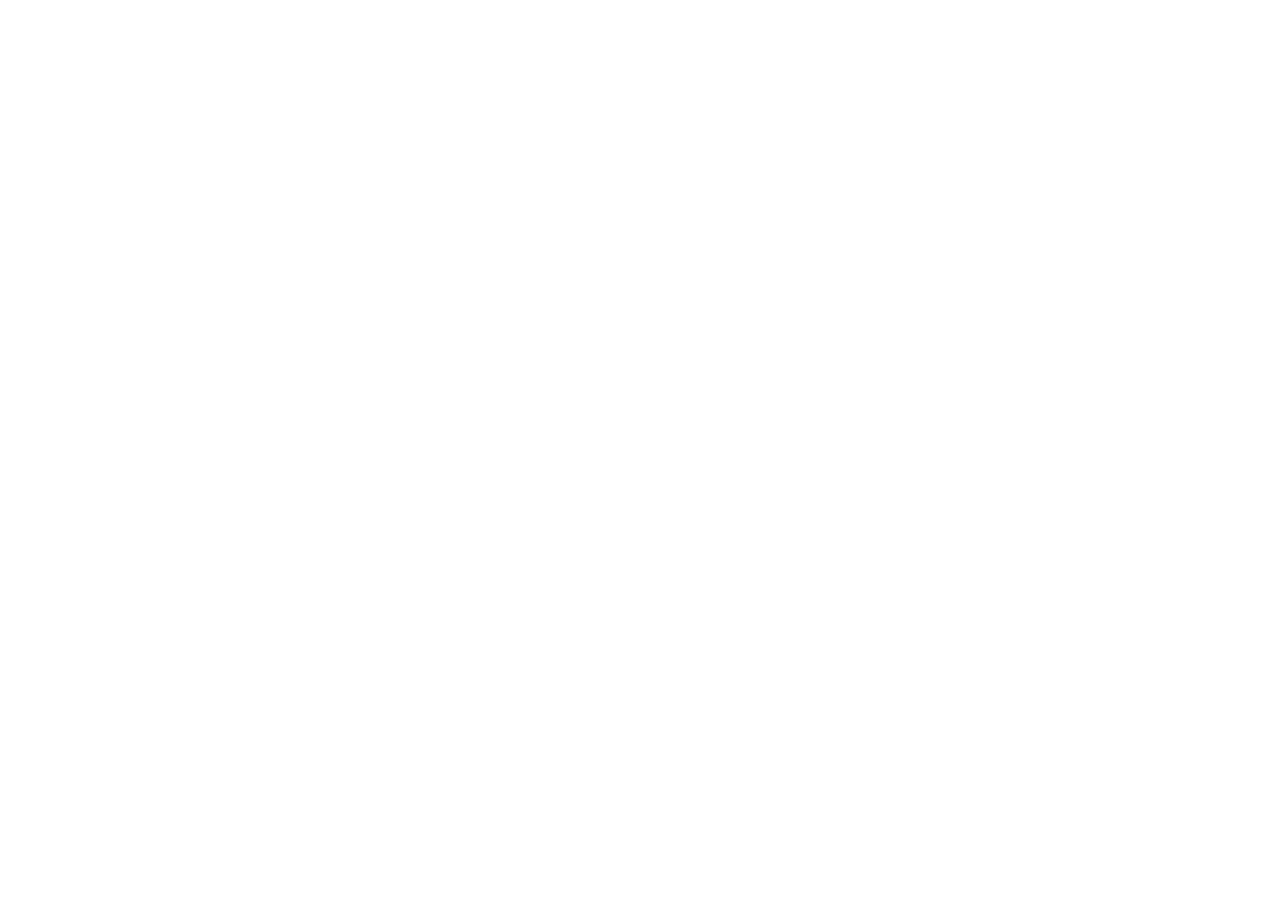
==== index.html @ d61d1328 "Creating HTML file with HTML Tags and created CSS file" ====
<!DOCTYPE html>
<html lang="en">
<head>
    <meta charset="UTF-8">
    <meta charset="UTF-8" />
    <meta name="viewport" content="width=device-width, initial-scale=1.0" />
    <meta http-equiv="X-UA-Compatible" content="ie=edge" />
    <title>Quick Quiz</title>
    <link rel="stylesheet" href="app.css" />

</head>
<body>

</body>
</html>
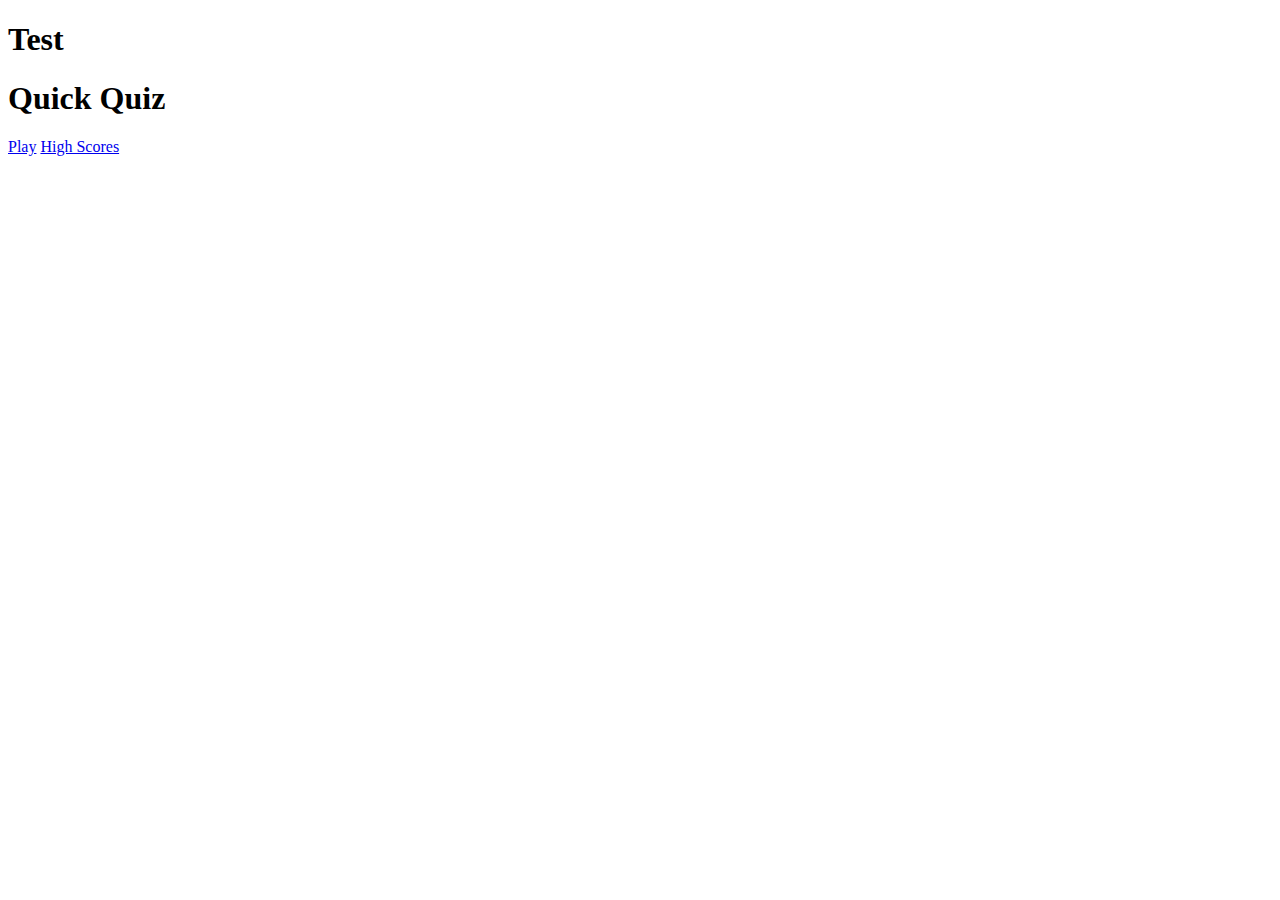
==== commit 90ad50d2: "added header <h1></h2>, provided comtainer div, and started local server xammp to test content in ro" ====
--- a/index.html
+++ b/index.html
@@ -10,6 +10,13 @@
 
 </head>
 <body>
+   <h1>Test </h1>
+   <div class="container">
+       <div id="home" class="flex-center flex-column">
+           <h1>Quick Quiz</h1>
+           <a class="btn" href="game.html">Play</a>
+           <a class="btn" href="highscores.html">High Scores</a>
+       </div>
 
 </body>
 </html>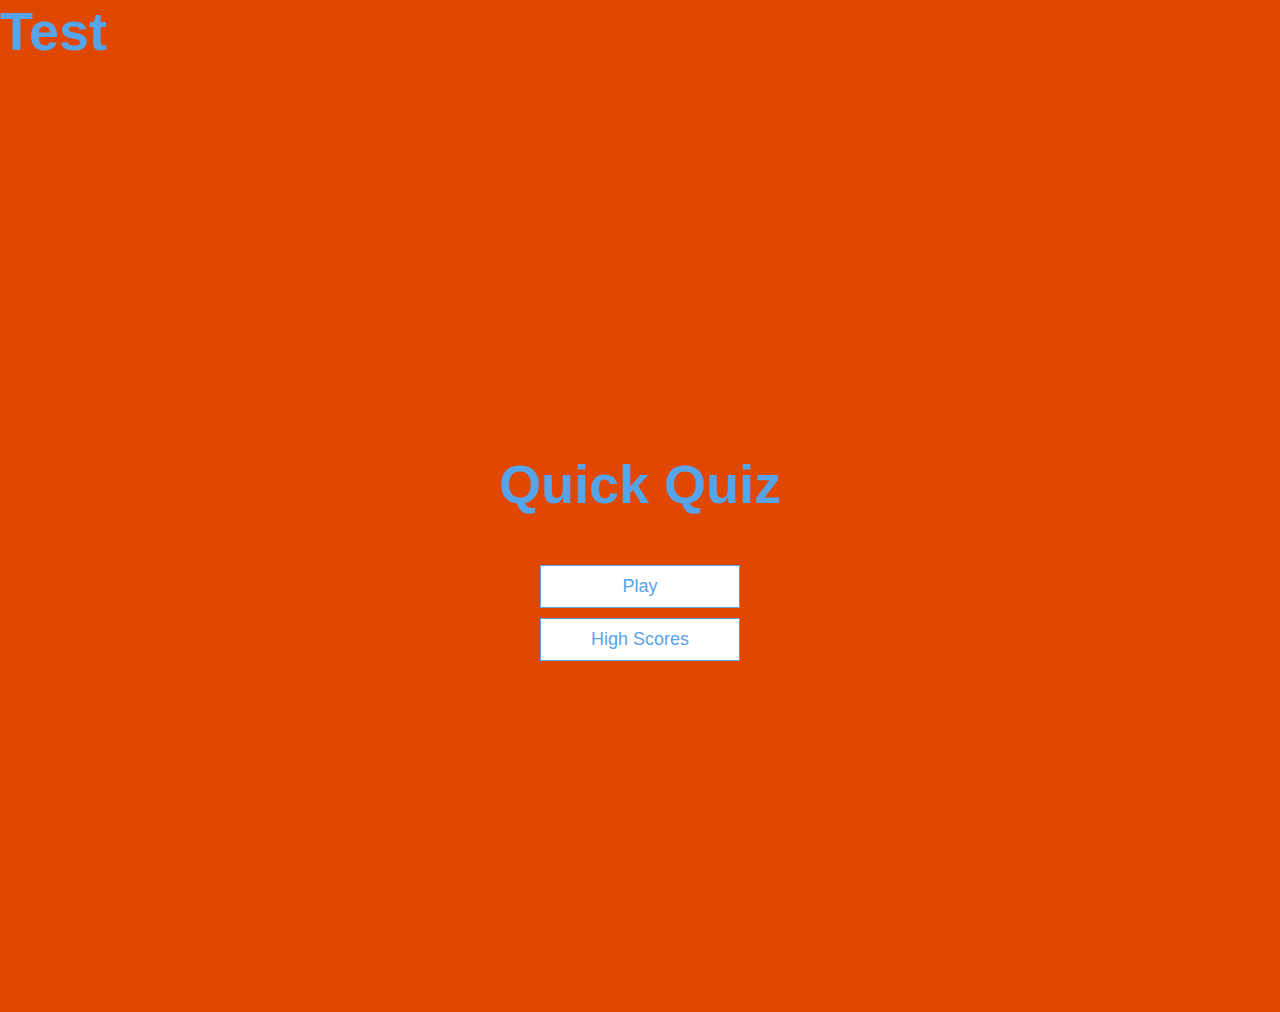
==== commit 633e4ce1: "added a styling to the quiz game page,html" ====
--- a/index.html
+++ b/index.html
@@ -18,5 +18,7 @@
            <a class="btn" href="highscores.html">High Scores</a>
        </div>
 
+   </div>
+
 </body>
 </html>--- a/app.css
+++ b/app.css
@@ -0,0 +1,131 @@
+/*The root font-size on css-rem will change when you use rem.*/
+:root {
+    background-color: #e04700;
+    font-size: 62.5%; /*font-size of most browsers are 16px .so 63.5% of 16px will be about 10px. So the root font size is 10px.So anything reference with rem will be 10px*/
+}
+
+
+* {
+    box-sizing: border-box;
+    font-family: Arial, Helvetica, sans-serif;
+    margin: 0;  /*resetting it to zero, so that we can manipulate it*/
+    padding: 0;
+    color: #333;
+}
+
+
+h1,
+h2,
+h3,
+h4 {
+    margin-bottom: 1rem;  /*Over*/
+}
+
+
+h1 {
+    font-size: 5.4rem; /*this will be relative to the root font-size 10px. So 10pxx 5.4rem */
+    color: #56a5eb;
+    margin-bottom: 5rem;
+}
+
+h1 > span {
+    font-size: 2.4rem;
+    font-weight: 500;
+}
+
+h2 {
+    font-size: 4.2rem;
+    margin-bottom: 4rem;
+    font-weight: 700;
+}
+
+h3 {
+    font-size: 2.8rem;
+    font-weight: 500;
+}
+
+/* UTILITIES */
+/*Container provides padding and centers content to the middle of screen*/
+.container {
+    width: 100vw;
+    height: 100vh;
+    display: flex;
+    justify-content: center; /*this takes the entire width and height of the page*/
+    align-items: center;
+    max-width: 80rem; /*this ensures when screen get smaller in positions content  to the side */
+    margin: 0 auto; /*positions or align content to the middle of the page when the browser get bigger*/
+    padding: 2rem;
+}
+
+.container > * {
+    width: 100%;
+}
+
+.flex-column {
+    display: flex;
+    flex-direction: column;
+}
+
+.flex-center {
+    justify-content: center;
+    align-items: center;
+}
+
+.justify-center {
+    justify-content: center;
+}
+
+.text-center {
+    text-align: center;
+}
+
+.hidden {
+    display: none;
+}
+
+/* BUTTONS */
+.btn {
+    font-size: 1.8rem;
+    padding: 1rem 0;
+    width: 20rem;
+    text-align: center;
+    border: 0.1rem solid #56a5eb;
+    margin-bottom: 1rem;
+    text-decoration: none;
+    color: #56a5eb;
+    background-color: white;
+}
+
+.btn:hover {
+    cursor: pointer;
+    box-shadow: 0 0.4rem 1.4rem 0 rgba(86, 185, 235, 0.5);
+    transform: translateY(-0.1rem);
+    transition: transform 150ms;
+}
+
+.btn[disabled]:hover {
+    cursor: not-allowed;
+    box-shadow: none;
+    transform: none;
+}
+
+/* Adding Page FORMS */
+form {
+    width: 100%;
+    display: flex;
+    flex-direction: column;
+    align-items: center;
+}
+
+input {
+    margin-bottom: 1rem;
+    width: 20rem;
+    padding: 1.5rem;
+    font-size: 1.8rem;
+    border: none;
+    box-shadow: 0 0.1rem 1.4rem 0 rgba(86, 185, 235, 0.5);
+}
+
+input::placeholder {
+    color: #aaa;
+}
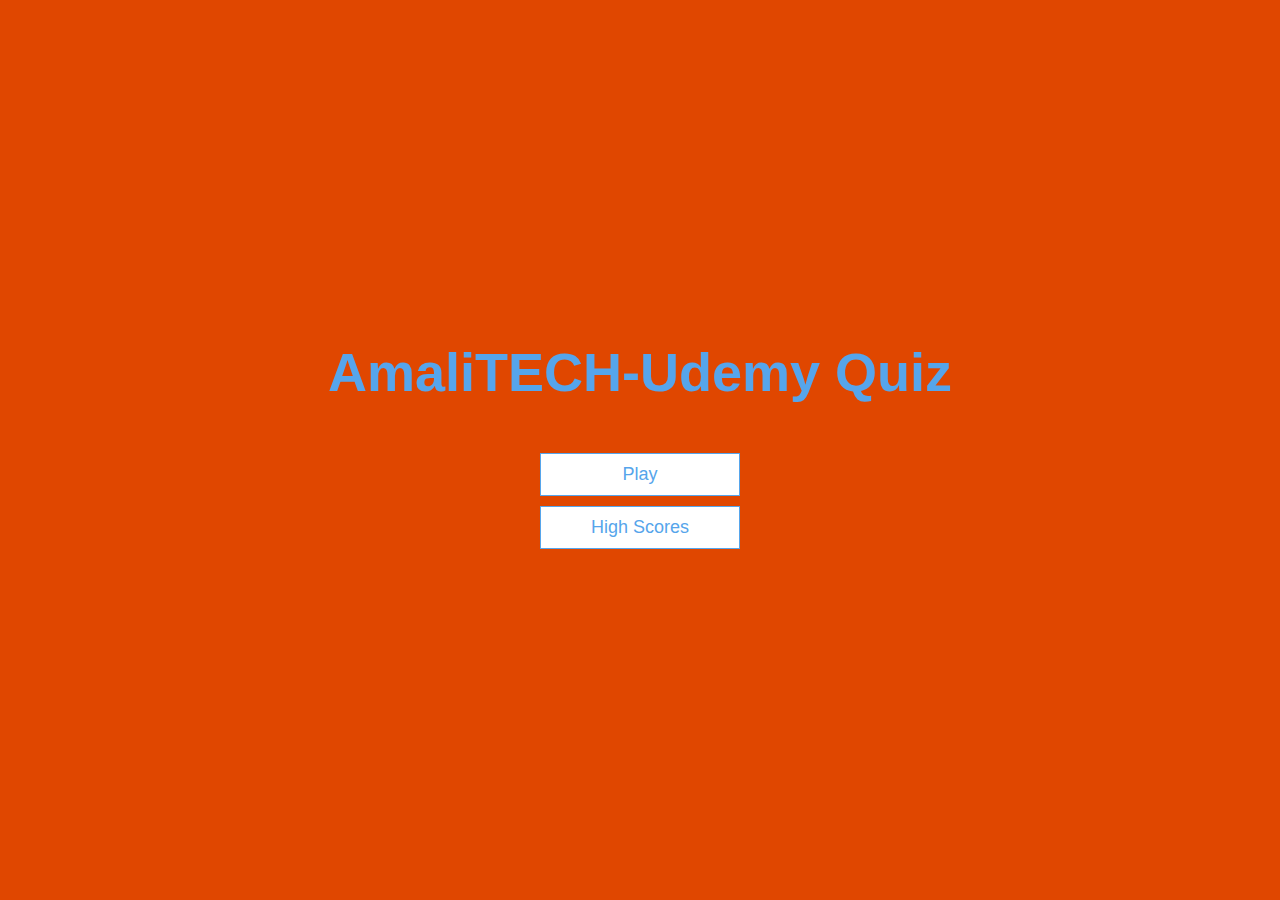
==== commit 4c758e95: "Displaying questions from Local File (json file" ====
--- a/index.html
+++ b/index.html
@@ -1,24 +1,19 @@
 <!DOCTYPE html>
 <html lang="en">
-<head>
-    <meta charset="UTF-8">
+  <head>
     <meta charset="UTF-8" />
     <meta name="viewport" content="width=device-width, initial-scale=1.0" />
     <meta http-equiv="X-UA-Compatible" content="ie=edge" />
     <title>Quick Quiz</title>
     <link rel="stylesheet" href="app.css" />
-
-</head>
-<body>
-   <h1>Test </h1>
-   <div class="container">
-       <div id="home" class="flex-center flex-column">
-           <h1>Quick Quiz</h1>
-           <a class="btn" href="game.html">Play</a>
-           <a class="btn" href="highscores.html">High Scores</a>
-       </div>
-
-   </div>
-
-</body>
-</html>+  </head>
+  <body>
+    <div class="container">
+      <div id="home" class="flex-center flex-column">
+        <h1>AmaliTECH-Udemy Quiz</h1>
+        <a class="btn" href="game.html">Play</a>
+        <a class="btn" href="highscores.html">High Scores</a>
+      </div>
+    </div>
+  </body>
+</html>
--- a/app.css
+++ b/app.css
@@ -1,131 +1,128 @@
 /*The root font-size on css-rem will change when you use rem.*/
 :root {
-    background-color: #e04700;
-    font-size: 62.5%; /*font-size of most browsers are 16px .so 63.5% of 16px will be about 10px. So the root font size is 10px.So anything reference with rem will be 10px*/
+  background-color: #e04700;
+  font-size: 62.5%; /*font-size of most browsers are 16px .so 63.5% of 16px will be about 10px. So the root font size is 10px.So anything reference with rem will be 10px*/
 }
 
-
 * {
-    box-sizing: border-box;
-    font-family: Arial, Helvetica, sans-serif;
-    margin: 0;  /*resetting it to zero, so that we can manipulate it*/
-    padding: 0;
-    color: #333;
+  box-sizing: border-box;
+  font-family: Arial, Helvetica, sans-serif;
+  margin: 0; /*resetting it to zero, so that we can manipulate it*/
+  padding: 0;
+  color: #333;
 }
-
 
 h1,
 h2,
 h3,
 h4 {
-    margin-bottom: 1rem;  /*Over*/
+  margin-bottom: 1rem;
 }
 
-
 h1 {
-    font-size: 5.4rem; /*this will be relative to the root font-size 10px. So 10pxx 5.4rem */
-    color: #56a5eb;
-    margin-bottom: 5rem;
+  font-size: 5.4rem; /*this will be relative to the root font-size 10px. So 10pxx 5.4rem */
+  color: #56a5eb;
+  margin-bottom: 5rem;
 }
 
 h1 > span {
-    font-size: 2.4rem;
-    font-weight: 500;
+  font-size: 2.4rem;
+  font-weight: 500;
 }
 
 h2 {
-    font-size: 4.2rem;
-    margin-bottom: 4rem;
-    font-weight: 700;
+  font-size: 4.2rem;
+  margin-bottom: 4rem;
+  font-weight: 700;
 }
 
 h3 {
-    font-size: 2.8rem;
-    font-weight: 500;
+  font-size: 2.8rem;
+  font-weight: 500;
 }
 
 /* UTILITIES */
 /*Container provides padding and centers content to the middle of screen*/
 .container {
-    width: 100vw;
-    height: 100vh;
-    display: flex;
-    justify-content: center; /*this takes the entire width and height of the page*/
-    align-items: center;
-    max-width: 80rem; /*this ensures when screen get smaller in positions content  to the side */
-    margin: 0 auto; /*positions or align content to the middle of the page when the browser get bigger*/
-    padding: 2rem;
+  width: 100vw;
+  height: 100vh;
+  display: flex;
+  justify-content: center;/*this takes the entire width and height of the page*/
+  align-items: center;
+  max-width: 80rem;/*this ensures when screen get smaller in positions content  to the side */
+  margin: 0 auto;/*positions or align content to the middle of the page when the browser get bigger*/
+  padding: 2rem;
 }
 
 .container > * {
-    width: 100%;
+  width: 100%;
 }
 
 .flex-column {
-    display: flex;
-    flex-direction: column;
+  display: flex;
+  flex-direction: column;
 }
 
 .flex-center {
-    justify-content: center;
-    align-items: center;
+  justify-content: center;
+  align-items: center;
 }
 
 .justify-center {
-    justify-content: center;
+  justify-content: center;
 }
 
 .text-center {
-    text-align: center;
+  text-align: center;
 }
 
 .hidden {
-    display: none;
+  display: none;
 }
 
 /* BUTTONS */
 .btn {
-    font-size: 1.8rem;
-    padding: 1rem 0;
-    width: 20rem;
-    text-align: center;
-    border: 0.1rem solid #56a5eb;
-    margin-bottom: 1rem;
-    text-decoration: none;
-    color: #56a5eb;
-    background-color: white;
+  font-size: 1.8rem;
+  padding: 1rem 0;
+  width: 20rem;
+  text-align: center;
+  border: 0.1rem solid #56a5eb;
+  margin-bottom: 1rem;
+  text-decoration: none;
+  color: #56a5eb;
+  background-color: white;
 }
 
 .btn:hover {
-    cursor: pointer;
-    box-shadow: 0 0.4rem 1.4rem 0 rgba(86, 185, 235, 0.5);
-    transform: translateY(-0.1rem);
-    transition: transform 150ms;
+  cursor: pointer;
+  box-shadow: 0 0.4rem 1.4rem 0 rgba(86, 185, 235, 0.5);
+  transform: translateY(-0.1rem);
+  transition: transform 150ms;
 }
 
 .btn[disabled]:hover {
-    cursor: not-allowed;
-    box-shadow: none;
-    transform: none;
+  cursor: not-allowed;
+  box-shadow: none;
+  transform: none;
 }
 
-/* Adding Page FORMS */
+/* FORMS */
 form {
-    width: 100%;
-    display: flex;
-    flex-direction: column;
-    align-items: center;
+  width: 100%;
+  display: flex;
+  flex-direction: column;
+  align-items: center;
 }
 
 input {
-    margin-bottom: 1rem;
-    width: 20rem;
-    padding: 1.5rem;
-    font-size: 1.8rem;
-    border: none;
-    box-shadow: 0 0.1rem 1.4rem 0 rgba(86, 185, 235, 0.5);
+  margin-bottom: 1rem;
+  width: 20rem;
+  padding: 1.5rem;
+  font-size: 1.8rem;
+  border: none;
+  box-shadow: 0 0.1rem 1.4rem 0 rgba(86, 185, 235, 0.5);
 }
 
 input::placeholder {
-    color: #aaa;
+  color: #aaa;
 }
